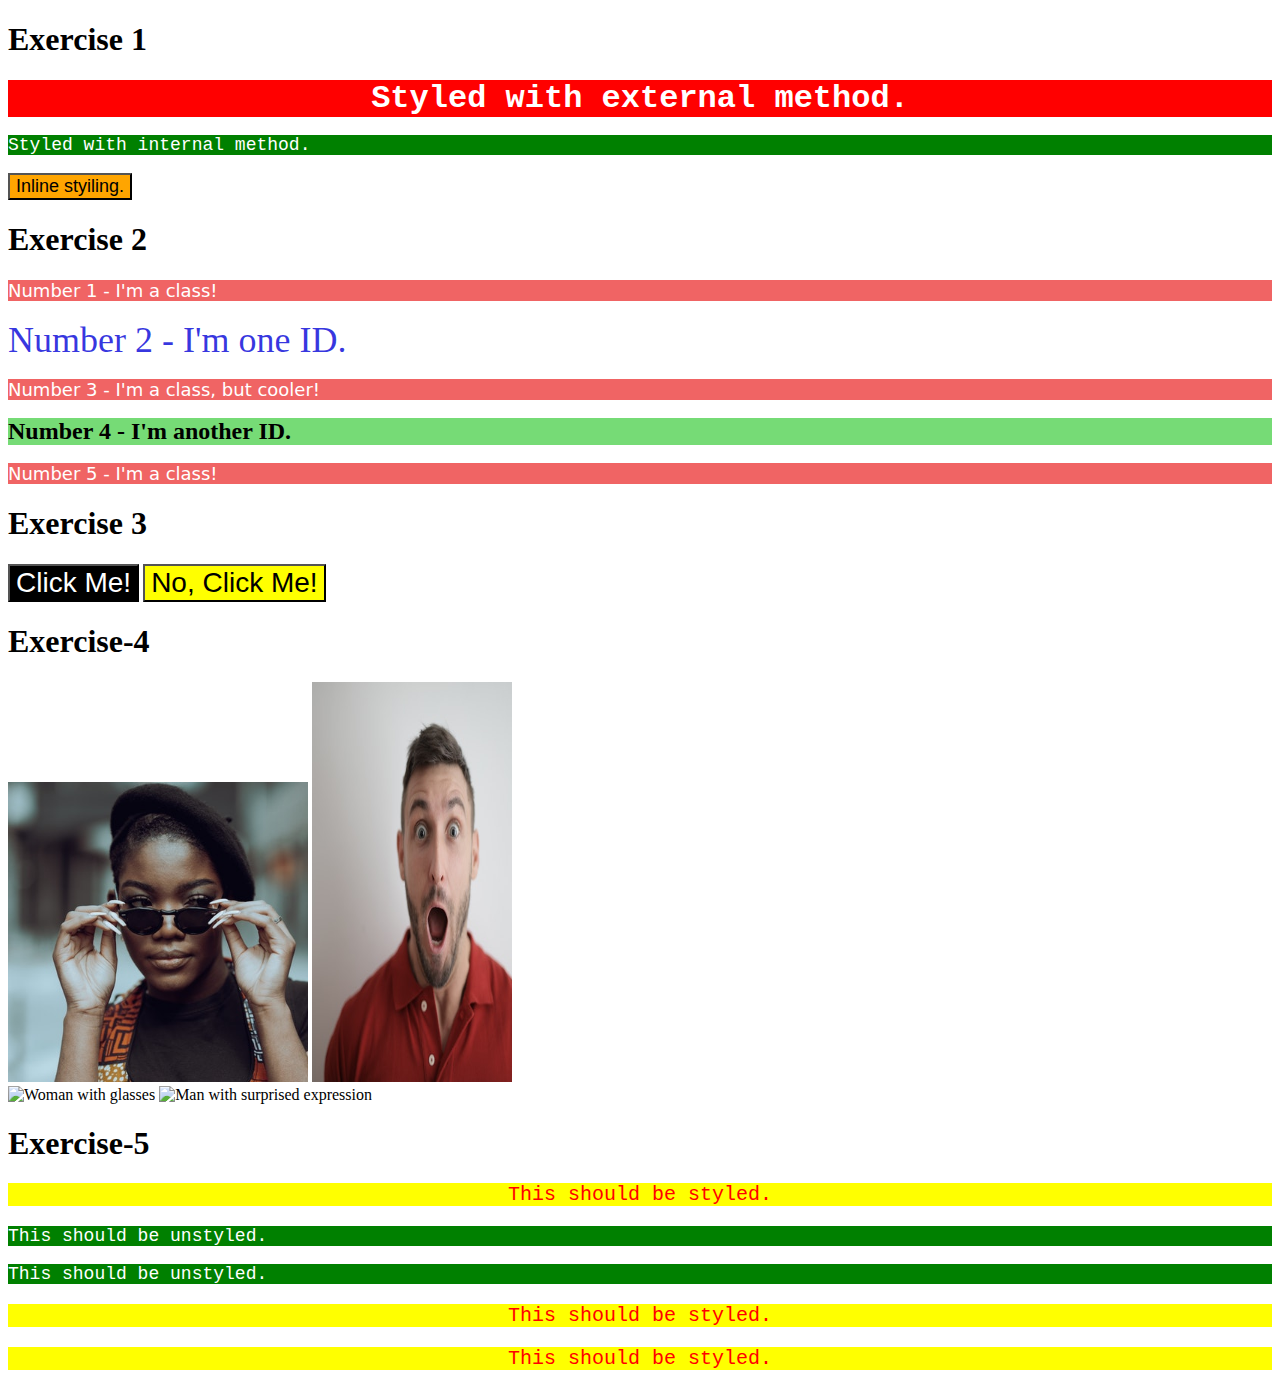
==== css-practice.html @ 8a1f546e "CSS exercises" ====
<!DOCTYPE html>
<html lang="en">
<head>
  <meta charset="UTF-8">
  <meta name="viewport" content="width=device-width, initial-scale=1.0">
  <title>CSS</title>
  <style>
    p {
      background-color: green;
      color: white;
      font-family: 'Courier New', Courier, monospace;
      font-size: 18px;
    }
  </style>
  <link rel="stylesheet" href="style.css">
</head>
<body>
  <div>
    <h1>Exercise 1</h1>
    <div class="div-red">
      Styled with external method.
    </div>

    <p>
      Styled with internal method.
    </p>

    <button style="background-color: orange; font-size: 18px;" >
      Inline styiling.
    </button>
  </div>
  <div class="exercise-2">
    <h1>Exercise 2</h1>
    <p>Number 1 - I'm a class!</p>
    <div id="text-large-blue">Number 2 - I'm one ID.</div>
    <p class="bigger-p">Number 3 - I'm a class, but cooler!</p>
    <div id="bg-green-bold">Number 4 - I'm another ID.</div>
    <p>Number 5 - I'm a class!</p>
  </div>
  <div class="exercise-3">
    <h1>Exercise 3</h1>
    <button class="black">Click Me!</button>
    <button class="yellow">No, Click Me!</button>
  </div>
  <div class="exercise-4">
    <h1>Exercise-4</h1>
    <!-- Check image source path. Review Foundations lesson - Links and Images -->
    <!-- Use the classes BELOW this line -->
    <div>
      <img class="avatar proportioned" src="images/pexels-katho-mutodo-8434791.jpg" alt="Woman with glasses">
      <img class="avatar distorted" src="images/pexels-andrea-piacquadio-3777931.jpg" alt="Man with surprised expression">
    </div>
    <!-- Use the classes ABOVE this line -->
    <div>
      <img class="original proportioned" src="" alt="Woman with glasses">
      <img class="original distorted" src="" alt="Man with surprised expression">
    </div>
  </div>
  <div class="exercise-5">
    <h1>Exercise-5</h1>
    <div class="container">
      <p class="text">This should be styled.</p>
    </div>
    <p class="text">This should be unstyled.</p>
    <p class="text">This should be unstyled.</p>
    <div class="container">
      <p class="text">This should be styled.</p>
      <p class="text">This should be styled.</p>
    </div>
  </div>
</body>
</html>
---- style.css ----
.div-red {
  background-color: red;
  color: white;
  font-family: 'Courier New', Courier, monospace;
  font-size: 32px;
  text-align: center;
  font-weight: bold;
}

.exercise-2 p {
  background-color: rgb(240, 100, 100);
  font-family: 'verdana', 'dejavu sans', sans-serif;
}

.exercise-2 #text-large-blue {
  color: rgba(19, 19, 218, 0.856);
  font-size: 36px;
}

.exercise-2 p .bigger-p{
  font-size: 24px;
}

.exercise-2 #bg-green-bold {
  background-color: rgba(87, 211, 87, 0.817);
  font-size: 24px;
  font-weight: bold;
}

.exercise-3 button {
  font-family: 'helvetica', 'Times New Roman', serif;
  font-size: 28px;
}

.exercise-3 .black {
  background-color: black;
  color: white;
}

.exercise-3 .yellow {
  background-color: yellow;
  color: black;
}

.exercise-4 .avatar.proportioned {
  width: 300px;
  height: auto;
}

.exercise-4 .avatar.distorted {
  width: 200px;
  height: 400px;
}

.exercise-5 div p {
  background-color: yellow;
  color: red;
  font-size: 20px;
  text-align: center;
}
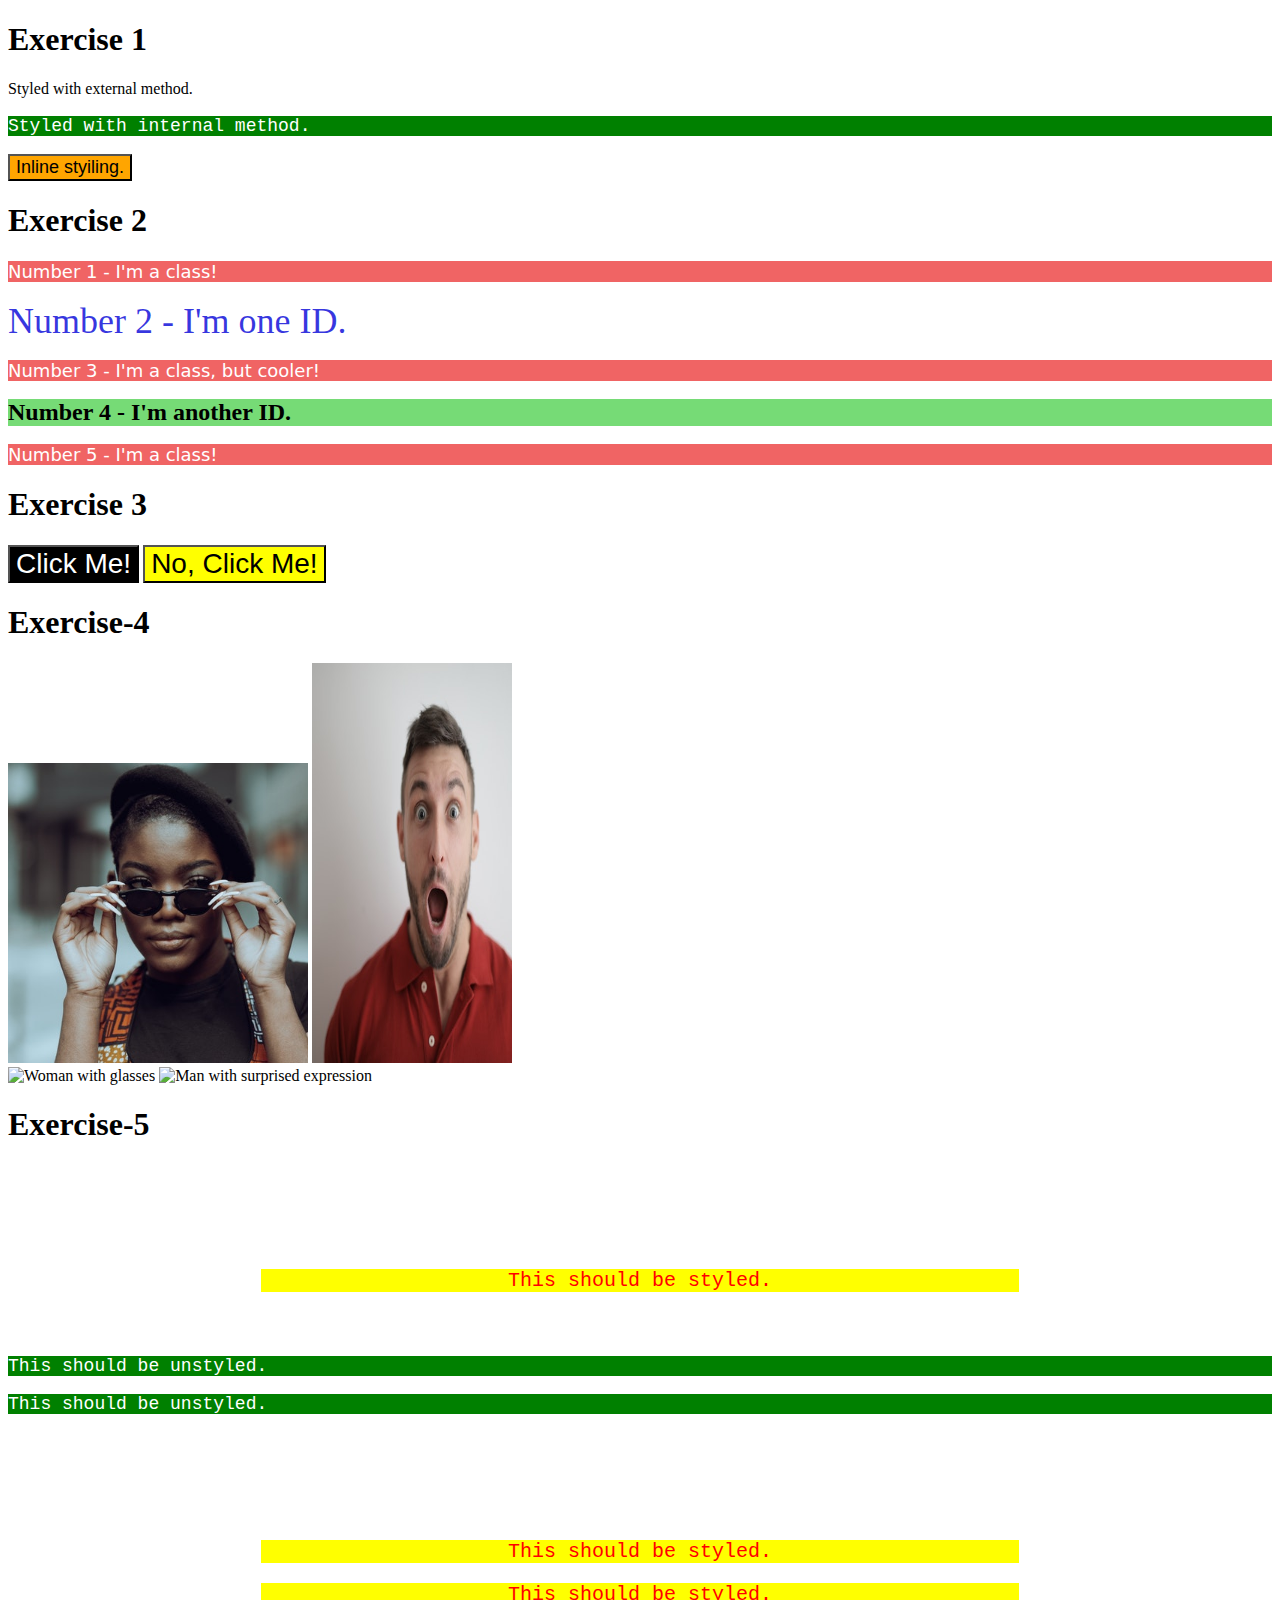
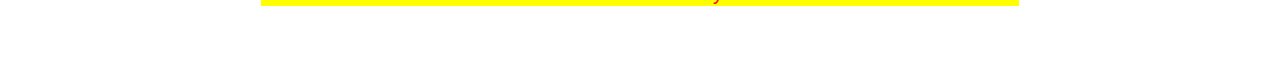
==== commit 9af56d3b: "Modified typos & neat the index page" ====
--- a/css-practice.html
+++ b/css-practice.html
@@ -15,7 +15,7 @@
   <link rel="stylesheet" href="style.css">
 </head>
 <body>
-  <div>
+  <div class="exercise-1">
     <h1>Exercise 1</h1>
     <div class="div-red">
       Styled with external method.
--- a/style.css
+++ b/style.css
@@ -1,4 +1,15 @@
-.div-red {
+.container {
+  margin-left: 20%;
+  margin-right: 20%;
+  margin-top: 10%;
+  margin-bottom: 5%;
+}
+
+a {
+  text-decoration: none;
+}
+
+.exercise-1.div-red {
   background-color: red;
   color: white;
   font-family: 'Courier New', Courier, monospace;
